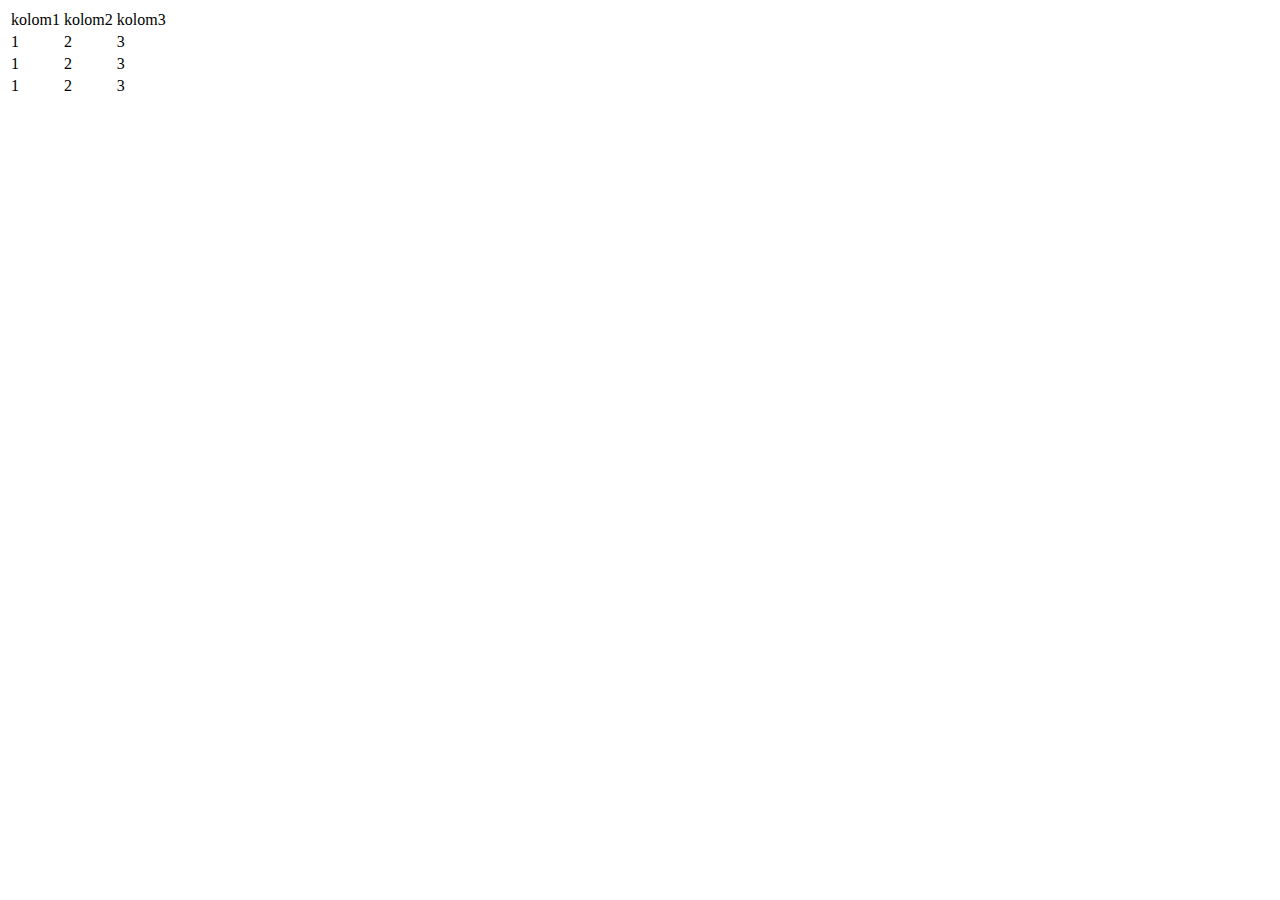
==== 01-HTML-CSS/taak05-Tables/index.html @ 4cb41431 "taak05" ====
<!DOCTYPE html>
<html lang="en">
<head>
    <meta charset="UTF-8">
    <meta name="viewport" content="width=device-width, initial-scale=1.0">
    <title>Title</title>
    <link rel="stylesheet" href="css/style.css">
</head>
<body>
    
    <table>
        <thead>
            <tr>
                <td>kolom1</td>
                <td>kolom2</td>
                <td>kolom3</td>
            </tr>
        </thead>
        <tbody>
            <tr>
                <td>1</td>
                <td>2</td>
                <td>3</td>
            </tr>
            <tr>
                <td>1</td>
                <td>2</td>
                <td>3</td>
            </tr>
            <tr>
                <td>1</td>
                <td>2</td>
                <td>3</td>
            </tr>
        </tbody>
    </table>

    <script src="js/script.js"></script>
</body>
</html>
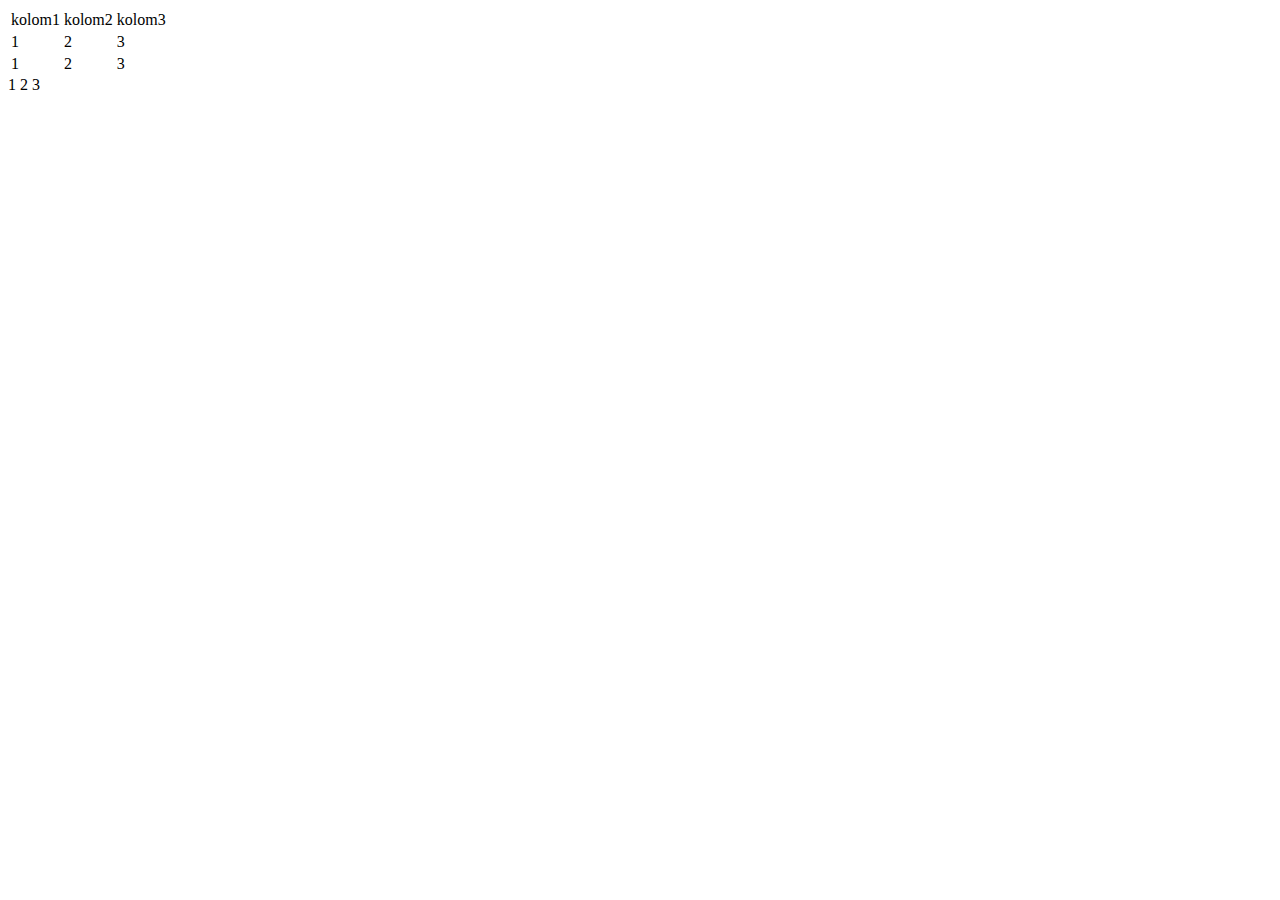
==== commit 49fe97ad: "taak06" ====
--- a/01-HTML-CSS/taak05-Tables/index.html
+++ b/01-HTML-CSS/taak05-Tables/index.html
@@ -22,19 +22,18 @@
                 <td>2</td>
                 <td>3</td>
             </tr>
-            <tr>
-                <td>1</td>
-                <td>2</td>
-                <td>3</td>
-            </tr>
-            <tr>
-                <td>1</td>
-                <td>2</td>
-                <td>3</td>
-            </tr>
         </tbody>
+        <tr>
+            <td>1</td>
+            <td>2</td>
+            <td>3</td>
+        </tr>
     </table>
-
+    <tr>
+        <td>1</td>
+        <td>2</td>
+        <td>3</td>
+    </tr>
     <script src="js/script.js"></script>
 </body>
 </html>
